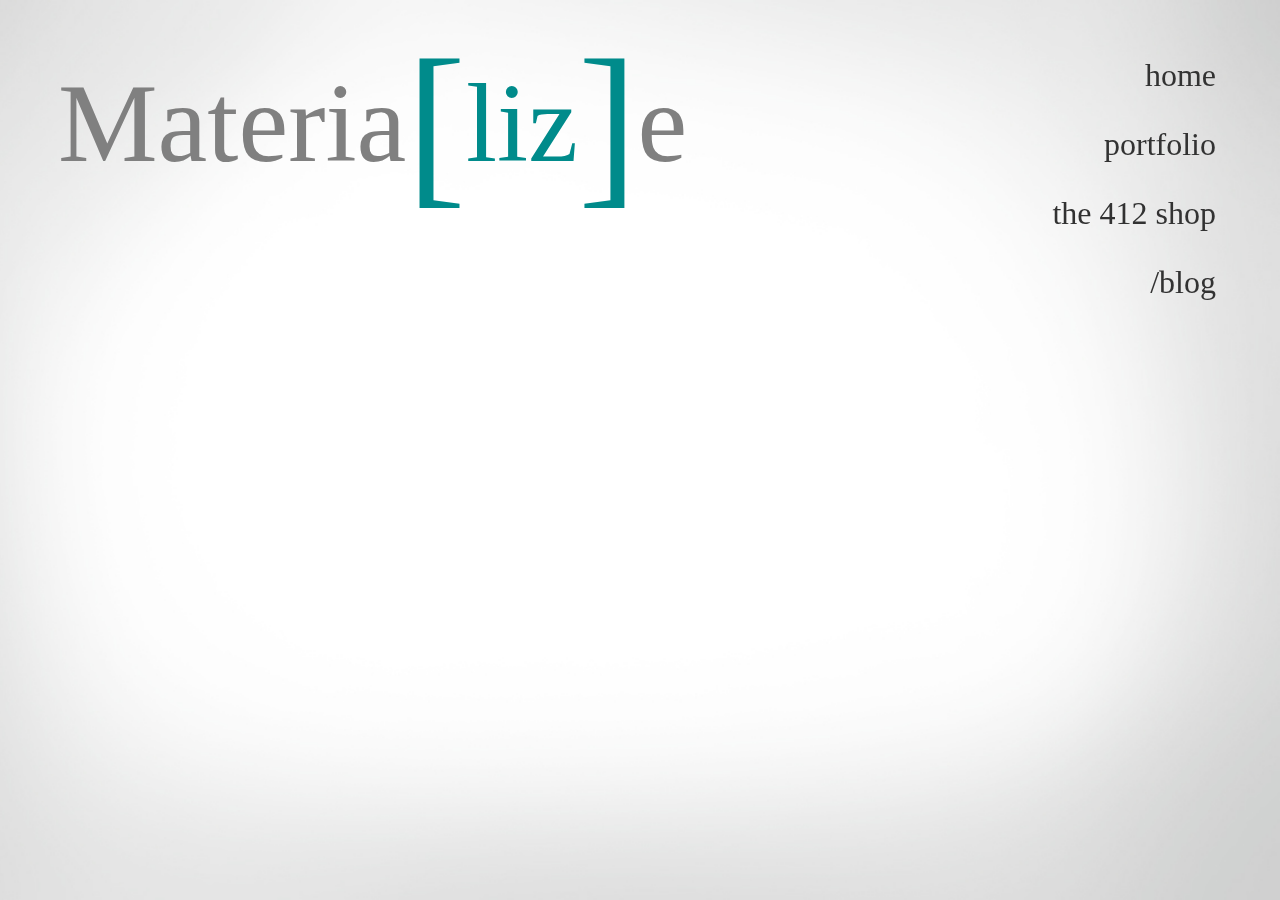
==== blog/index.html @ 61c94e2d "child pages" ====
<html>
  <head>
    <title>Materialize</title>
    <link rel="stylesheet" href="http://yui.yahooapis.com/pure/0.6.0/pure-min.css">
    <link rel="stylesheet" href="http://yui.yahooapis.com/pure/0.6.0/grids-responsive-min.css">
    <link rel="stylesheet" href="../css/index.css">
    <link href='https://fonts.googleapis.com/css?family=Spinnaker|Megrim|Bubbler+One' rel='stylesheet' type='text/css'>
    <link rel="stylesheet" href="../css/stylesheet.css" type="text/css" charset="utf-8" />
    <script src="//code.jquery.com/jquery-1.12.0.min.js"></script>
    <script src="/js/menu.js"></script>
    
    <meta name=viewport content="width=device-width, initial-scale=1">
  </head>

  <body>
    <div class="header"><span class="title">Materia</span><span class="brackets">[</span><span class="liz">liz</span><span class="brackets">]</span><span class="title">e</span></div>
    <div class="mobile-nav">
      <div class="menu-btn" id="menu-btn">
        <div></div>
        <span></span>
        <span></span>
        <span></span>
      </div>
      <div class="responsive-menu">
        <p><a href="../index.html">home</a></p>
        <p><a href="../portfolio/index.html">portfolio</a></p>
        <p><a href="../the412shop/index.html">the 412 shop</a></p>
        <p>blog</p>  
      </div>
    </div>

    <div class="wide-menu">
        <p><a href="../index.html">home</a></p>
        <p><a href="../portfolio/index.html">portfolio</a></p>
        <p><a href="../the412shop/index.html">the 412 shop</a></p>
        <p>/blog</p>  
      </div>
    
         
         
         <div class="pure-g">
      <div class="pure-u-1 pure-u-md-2-3"></div>
    </div>
  </body>
</html>
---- css/index.css ----
html {
    /* Apply an image to the entire background */
    background-color: gray;
    background: url(/images/WhiteBackground.jpg) no-repeat bottom right fixed;
    background-size: cover;
    
    /* Add vendor specific prefixes for wider support */
    -webkit-background-size: cover;
    -moz-background-size: cover;
    -o-background-size: cover;
}

@font-face{ 
	font-family: 'samba';
	src: url('samba-webfont.eot');
	src: url('samba-webfont.eot?iefix') format('eot'),
	     url('samba-webfont.woff') format('woff'),
	     url('samba-webfont.ttf') format('truetype'),
	     url('samba-webfont.svg#webfont') format('svg');
}


.header {
  margin-left: 50px;
  font-size: 7em;
  font-family: "samba";
  margin-top: 20px;
  width: 80%;
}


.liz{
  font-size: 1em;
  color: darkcyan;
  vertical-align: middle;
}

.brackets {
  font-size: 1.6em;
  vertical-align:middle;
  color: darkcyan;
}

.title{
  font-size: 1em;
  color: gray;
  vertical-align: middle;
}

a:link, a:visited {
  text-decoration: none;
  color:rgb(50,50,50);
}


.menu-btn {
  position: fixed;
  right: 10px;
  top:50px;
  display:none;
  width: 70px; 
}

.menu-btn div {
	line-height: 1.2;
	font-size: 18px;
	font-weight: 200;
	z-index: 99;
}

.menu-btn span {
  display: block;
	width: 19px;
	height: 3px;
	margin: 4px 40px;
	background: gray;
	z-index: 99;
  }

.responsive-menu{
	display: none;
}

.responsive-menu p {
	border-bottom-style: solid;
  border-width: 2px;
  border-color: lightgray;
  padding-bottom: 20px;
}


.expand {
	display: none; 
  text-align: center;
  font-family: "samba", san-serfif;
  font-size: 1.5em;
  background: rgba(200,200,200,1);
  padding-top: 5px;
  margin-top: 30px;

}

.wide-menu {
  position: fixed;
  right: 5%;
  top: 20px;
  display: block; 
  text-align: right;
  font-family: "samba", san-serfif;
  font-size: 2em;
  padding-top: 5px;
  color: rgb(50,50,50);
}

#logo {
  vertical-align: middle;
  padding-left: 10px;
  padding-right: 20px;
}

#sub-header {
  font-family: "samba", sans-serif;
  font-size: 2em;
  color: gray;
  margin-left: 100px;
}

@media only screen and (max-width: 1000px) {
  .header {
    font-size: 3.5em;
    margin-left: 20px;
  }
  
  .wide-menu {
    font-size: 1.5em 
  }
  
  #logo {
    width: 70px;
    padding-left: 10px;
    padding-right: 15px;
  }

  #sub-header {
    font-size: 1.8em;
    margin-left: 40px;
  }
  
}

@media only screen and (max-width: 500px) {
  .header {
    font-size: 2.5em;
    margin-left: 20px;
    margin-top: 30px;
  }
  
  .menu-btn {
    display:block;
  }
  
  .expand {
    display: block;
  }

  .wide-menu {
    display: none;
  }
  
  #logo {
    width: 50px;
    padding-left: 10px;
    padding-right: 15px;
  }

  #sub-header {
    font-size: 1.5em;
    margin-left: 40px;
  }

}
---- css/stylesheet.css ----
@font-face {
    font-family: 'sambaregular';
    src: url('Samba-webfont.eot');
    src: url('Samba-webfont.eot?#iefix') format('embedded-opentype'),
         url('Samba-webfont.woff') format('woff'),
         url('Samba-webfont.ttf') format('truetype'),
         url('Samba-webfont.svg#sambaregular') format('svg');
    font-weight: normal;
    font-style: normal;

}
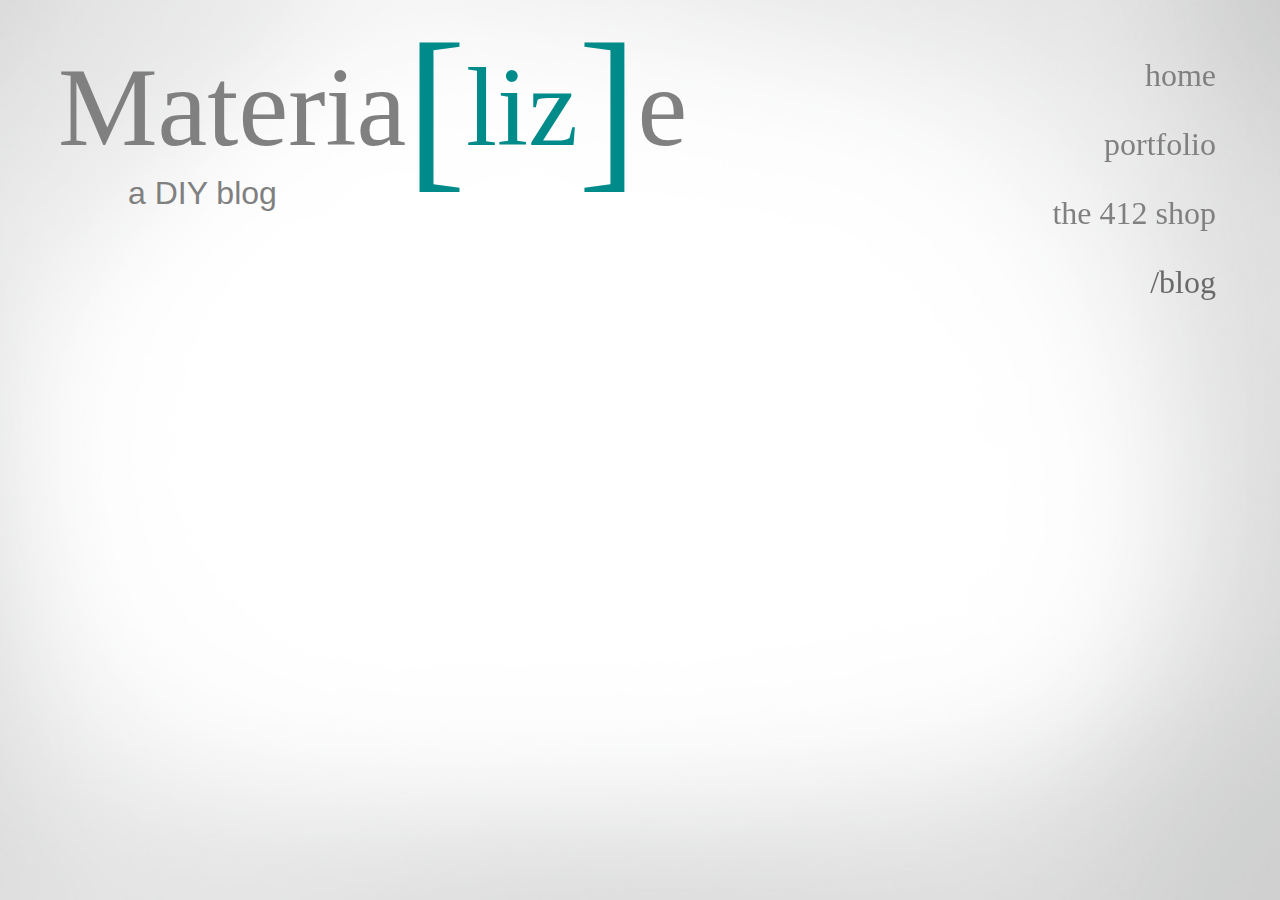
==== commit 014fcdae: "New break points and hero text. Hero layout WIP." ====
--- a/blog/index.html
+++ b/blog/index.html
@@ -14,6 +14,7 @@
 
   <body>
     <div class="header"><span class="title">Materia</span><span class="brackets">[</span><span class="liz">liz</span><span class="brackets">]</span><span class="title">e</span></div>
+    <div id="sub-header">a DIY blog</div>
     <div class="mobile-nav">
       <div class="menu-btn" id="menu-btn">
         <div></div>
--- a/css/index.css
+++ b/css/index.css
@@ -24,10 +24,9 @@
   margin-left: 50px;
   font-size: 7em;
   font-family: "samba";
-  margin-top: 20px;
-  width: 80%;
-}
-
+  margin-top: 40px;
+  line-height: 135px
+}
 
 .liz{
   font-size: 1em;
@@ -47,57 +46,22 @@
   vertical-align: middle;
 }
 
-a:link, a:visited {
+#sub-header {
+  font-family: "samba", sans-serif;
+  font-size: 2em;
+  color: gray;
+  margin-left: 120px;
+}
+
+#logo {
+  vertical-align: middle;
+  padding-left: 10px;
+  padding-right: 20px;
+}
+
+.wide-menu a:link, a:visited {
   text-decoration: none;
-  color:rgb(50,50,50);
-}
-
-
-.menu-btn {
-  position: fixed;
-  right: 10px;
-  top:50px;
-  display:none;
-  width: 70px; 
-}
-
-.menu-btn div {
-	line-height: 1.2;
-	font-size: 18px;
-	font-weight: 200;
-	z-index: 99;
-}
-
-.menu-btn span {
-  display: block;
-	width: 19px;
-	height: 3px;
-	margin: 4px 40px;
-	background: gray;
-	z-index: 99;
-  }
-
-.responsive-menu{
-	display: none;
-}
-
-.responsive-menu p {
-	border-bottom-style: solid;
-  border-width: 2px;
-  border-color: lightgray;
-  padding-bottom: 20px;
-}
-
-
-.expand {
-	display: none; 
-  text-align: center;
-  font-family: "samba", san-serfif;
-  font-size: 1.5em;
-  background: rgba(200,200,200,1);
-  padding-top: 5px;
-  margin-top: 30px;
-
+  color:gray;
 }
 
 .wide-menu {
@@ -109,73 +73,190 @@
   font-family: "samba", san-serfif;
   font-size: 2em;
   padding-top: 5px;
-  color: rgb(50,50,50);
-}
-
-#logo {
-  vertical-align: middle;
-  padding-left: 10px;
-  padding-right: 20px;
-}
-
-#sub-header {
+  color: gray;
+}
+
+
+.menu-btn {
+  position: fixed;
+  right: 10px;
+  top:50px;
+  display:none;
+  width: 70px; 
+}
+
+.menu-btn div {
+	line-height: 1.2;
+	font-size: 18px;
+	font-weight: 200;
+	z-index: 99;
+}
+
+.menu-btn span {
+  display: block;
+	width: 19px;
+	height: 3px;
+	margin: 4px 40px;
+	background: gray;
+	z-index: 99;
+  }
+
+.responsive-menu a:link, a:visited, p {
+  text-decoration: none;
+  color: dimgrey;
+}
+.responsive-menu{
+	display: none;
+}
+
+.responsive-menu p {
+  border-bottom-style: solid;
+  border-width: 2px;
+  border-color: lightgray;
+  padding-bottom: 20px;
+}
+
+
+.expand {
+	display: none; 
+  text-align: center;
+  font-family: "samba", san-serfif;
+  font-size: 1.5em;
+  background: rgba(200,200,200,1);
+  padding-top: 5px;
+  margin-top: 30px;
+
+}
+
+.scroll-words {
+  font-size: 7em;
   font-family: "samba", sans-serif;
-  font-size: 2em;
-  color: gray;
-  margin-left: 100px;
-}
-
-@media only screen and (max-width: 1000px) {
+  margin-top: 96px;
+  text-align: right;
+}
+
+.center{
+  margin-right: 30%;
+  color:gray;
+}
+
+.center-1 {
+  margin-right: 30%;
+  color:darkgray;
+  
+}
+
+.center-2 {
+  margin-right: 30%;
+  color:lightgray;
+}
+
+.space {
+  padding-left: 100px;
+  padding-right: 100px;
+}
+
+#liz-large {
+  font-family: "samba", sans-serif;
+  font-size: 8em;
+  right: 35%;
+  top: 20%;
+  vertical-align:middle;
+  color: darkcyan;
+}
+
+#brackets-large {
+  margin-top: 50%;
+  font-size: 1.5em;
+  vertical-align:middle;
+  color: darkcyan;
+  margin-left: 0px;
+}
+
+@media only screen and (max-width: 1100px) {
   .header {
-    font-size: 3.5em;
-    margin-left: 20px;
-  }
-  
+    font-size: 5.5em;
+    margin-left: 40px;
+    line-height: 100px;
+  }
+  
+  #sub-header {
+    font-size: 1.8em;
+    margin-left: 95px;
+  }
+    
+  #logo {
+    width: 70px;
+    padding-left: 7px;
+    padding-right: 15px;
+  }  
+    
   .wide-menu {
     font-size: 1.5em 
   }
   
+}
+
+@media only screen and (max-width: 850px) {
+  .header {
+    font-size: 3.7em;
+    line-height: 70px;
+    margin-left: 25px;
+  }
+  
+  #sub-header {
+    font-size: 1.3em;
+    margin-left: 60px;
+  }
+  
   #logo {
-    width: 70px;
-    padding-left: 10px;
-    padding-right: 15px;
-  }
-
-  #sub-header {
-    font-size: 1.8em;
-    margin-left: 40px;
-  }
-  
+    width: 55px;
+    padding-left: 5.5px;
+    padding-right: 11px;
+  }
+    
+  .wide-menu {
+    font-size: 1.3em 
+  }
+
+  
+}
+
+@media only screen and (max-width: 650px) {
+  .menu-btn {
+    display:block;
+    top: 68px;
+  }
+  
+  .expand {
+    display: block;
+  }
+
+  .wide-menu {
+    display: none;
+  }
+  
+
 }
 
 @media only screen and (max-width: 500px) {
   .header {
-    font-size: 2.5em;
-    margin-left: 20px;
-    margin-top: 30px;
-  }
-  
+    font-size: 2.2em;
+    margin-left: 10px;
+    margin-top: 20px;
+    line-height: 50px;
+  }
+  
+  #sub-header {
+    font-size: 1.1em;
+    margin-left: 34px;
+  }
+  
+  #logo {
+    width: 40px;
+  }
+    
   .menu-btn {
-    display:block;
-  }
-  
-  .expand {
-    display: block;
-  }
-
-  .wide-menu {
-    display: none;
-  }
-  
-  #logo {
-    width: 50px;
-    padding-left: 10px;
-    padding-right: 15px;
-  }
-
-  #sub-header {
-    font-size: 1.5em;
-    margin-left: 40px;
-  }
-
+    top: 35px;
+  }
 }